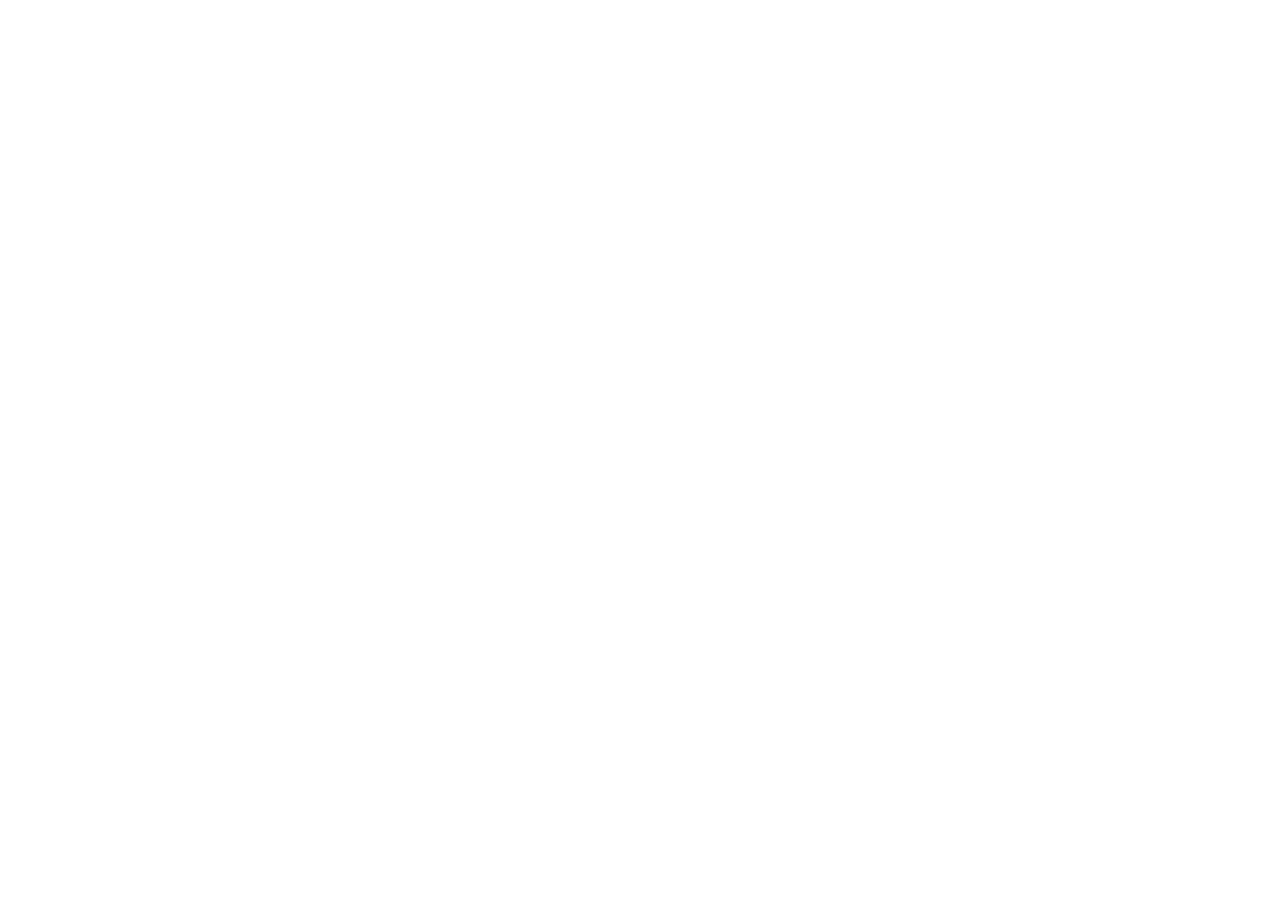
==== pages/index.html @ 86537b87 "g" ====
<!DOCTYPE html><html>
  <head>
    <meta charset="utf-8">
    <script src="https://cdn.jsdelivr.net/npm/bootstrap@5.1.3/dist/js/bootstrap.bundle.min.js" integrity="sha384-ka7Sk0Gln4gmtz2MlQnikT1wXgYsOg+OMhuP+IlRH9sENBO0LRn5q+8nbTov4+1p" crossorigin="anonymous"><meta name="viewport" content="width=device-width, initial-scale=1"></meta></script></head><body></body><script src="https://cdn.jsdelivr.net/npm/bootstrap@5.1.3/dist/js/bootstrap.bundle.min.js" integrity="sha384-ka7Sk0Gln4gmtz2MlQnikT1wXgYsOg+OMhuP+IlRH9sENBO0LRn5q+8nbTov4+1p" crossorigin="anonymous"><rel link="style.css"></head><title>Hi</title><body></body></script></html>
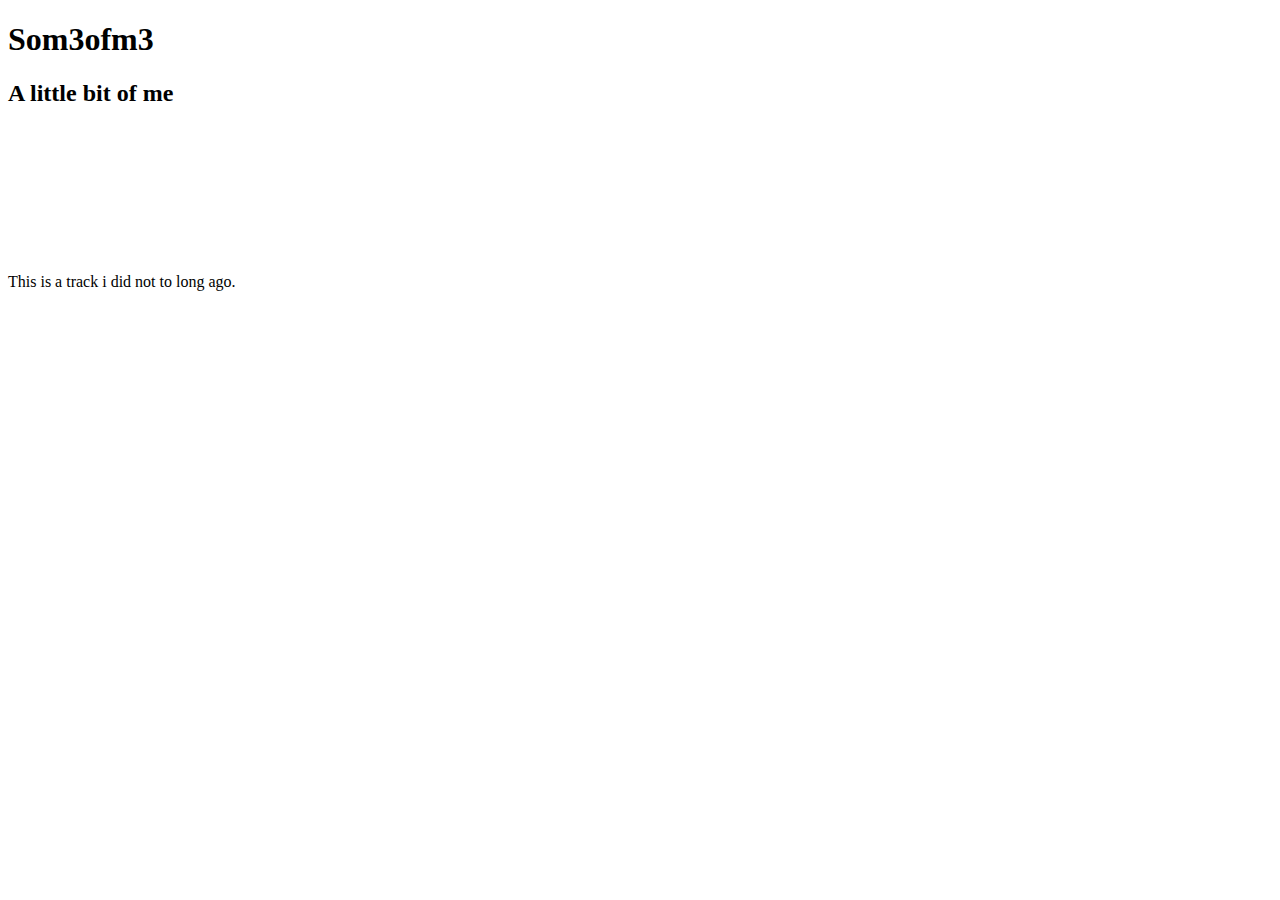
==== commit df81fd78: "ree" ====
--- a/pages/index.html
+++ b/pages/index.html
@@ -1,4 +1,21 @@
 <!DOCTYPE html><html>
   <head>
-    <meta charset="utf-8">
-    <script src="https://cdn.jsdelivr.net/npm/bootstrap@5.1.3/dist/js/bootstrap.bundle.min.js" integrity="sha384-ka7Sk0Gln4gmtz2MlQnikT1wXgYsOg+OMhuP+IlRH9sENBO0LRn5q+8nbTov4+1p" crossorigin="anonymous"><meta name="viewport" content="width=device-width, initial-scale=1"></meta></script></head><body></body><script src="https://cdn.jsdelivr.net/npm/bootstrap@5.1.3/dist/js/bootstrap.bundle.min.js" integrity="sha384-ka7Sk0Gln4gmtz2MlQnikT1wXgYsOg+OMhuP+IlRH9sENBO0LRn5q+8nbTov4+1p" crossorigin="anonymous"><rel link="style.css"></head><title>Hi</title><body></body></script></html>+<html lang="en">
+<head>
+    <meta charset="UTF-8">
+    <meta http-equiv="X-UA-Compatible" content="IE=edge">
+    <meta name="viewport" content="width=device-width, initial-scale=1.0"><meta charset="utf-8"><script src="https://cdn.jsdelivr.net/npm/bootstrap@5.1.3/dist/js/bootstrap.bundle.min.js" integrity="sha384-ka7Sk0Gln4gmtz2MlQnikT1wXgYsOg+OMhuP+IlRH9sENBO0LRn5q+8nbTov4+1p" crossorigin="anonymous"> 
+ <script src="https://cdn.jsdelivr.net/npm/bootstrap@5.1.3/dist/js/bootstrap.bundle.min.js" integrity="sha384-ka7Sk0Gln4gmtz2MlQnikT1wXgYsOg+OMhuP+IlRH9sENBO0LRn5q+8nbTov4+1p" crossorigin="anonymous"><meta name="viewport" content="width=device-width, initial-scale=1"></meta></script></head>
+    </head>
+  
+
+<body id="mo"><div class="container"><h1>Som3ofm3</h1>
+  <div class="we"><h2>A little bit of me</h2>
+  <p>This is a track i did not to long ago. 
+    <iframe src="https://airbit.com/widgets/solo/?b=2895296" width="500" height="160" frameborder="0"></iframe>
+    </p></div>
+    </body>
+    <script href="/index.js">
+    
+    
+  </html>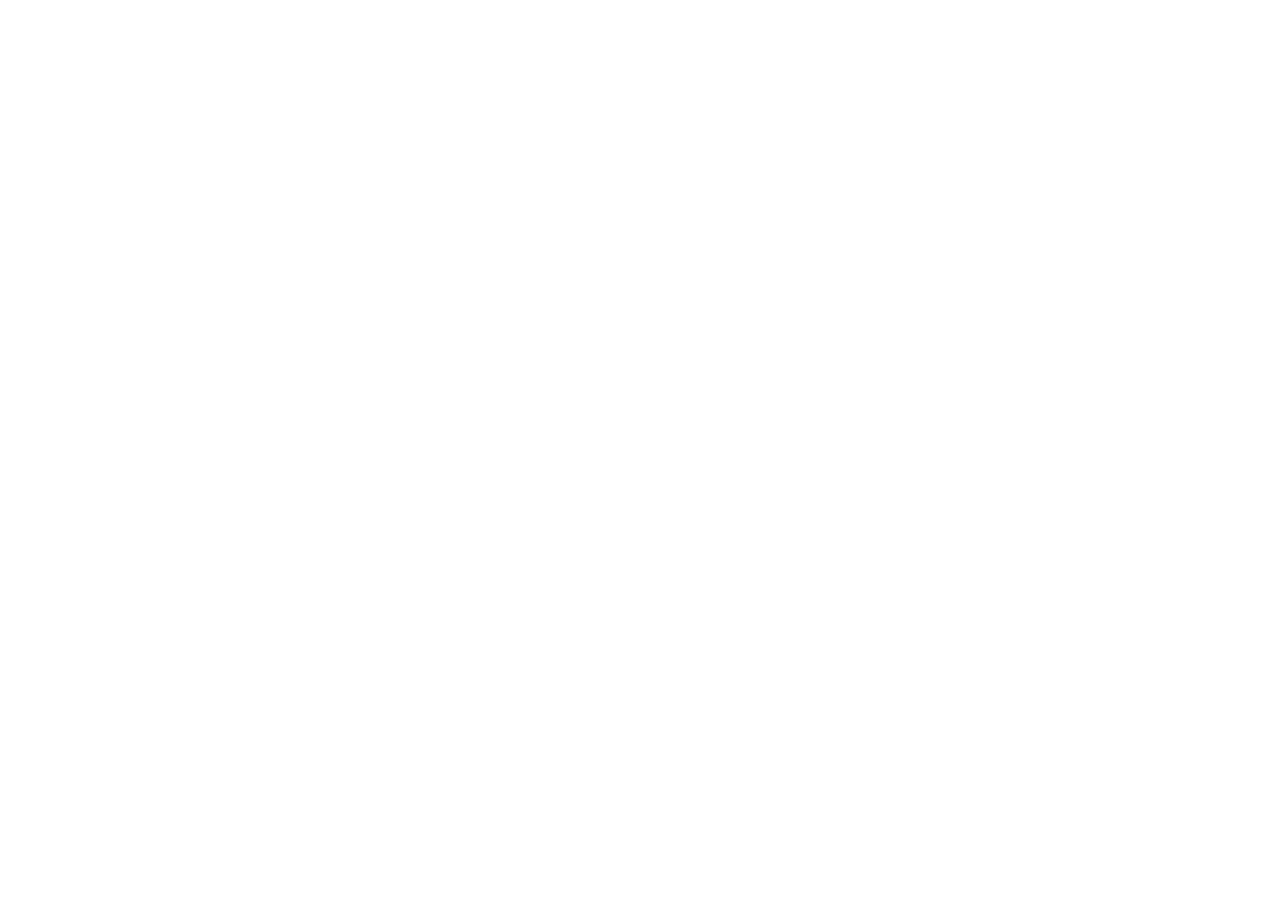
==== commit 4e72d02e: "2" ====
--- a/pages/index.html
+++ b/pages/index.html
@@ -1,19 +1,21 @@
 <!DOCTYPE html><html>
   <head>
 <html lang="en">
-<head>
+
     <meta charset="UTF-8">
     <meta http-equiv="X-UA-Compatible" content="IE=edge">
-    <meta name="viewport" content="width=device-width, initial-scale=1.0"><meta charset="utf-8"><script src="https://cdn.jsdelivr.net/npm/bootstrap@5.1.3/dist/js/bootstrap.bundle.min.js" integrity="sha384-ka7Sk0Gln4gmtz2MlQnikT1wXgYsOg+OMhuP+IlRH9sENBO0LRn5q+8nbTov4+1p" crossorigin="anonymous"> 
- <script src="https://cdn.jsdelivr.net/npm/bootstrap@5.1.3/dist/js/bootstrap.bundle.min.js" integrity="sha384-ka7Sk0Gln4gmtz2MlQnikT1wXgYsOg+OMhuP+IlRH9sENBO0LRn5q+8nbTov4+1p" crossorigin="anonymous"><meta name="viewport" content="width=device-width, initial-scale=1"></meta></script></head>
+    <meta name="viewport" content="width=device-width, initial-scale=1.0"><meta charset="utf-8">
+    <script src="https://cdn.jsdelivr.net/npm/bootstrap@5.1.3/dist/js/bootstrap.bundle.min.js" integrity="sha384-ka7Sk0Gln4gmtz2MlQnikT1wXgYsOg+OMhuP+IlRH9sENBO0LRn5q+8nbTov4+1p" crossorigin="anonymous">
     </head>
+    
   
 
-<body id="mo"><div class="container"><h1>Som3ofm3</h1>
+<body>
+  <div class="container"><h1>Som3ofm3</h1>
   <div class="we"><h2>A little bit of me</h2>
   <p>This is a track i did not to long ago. 
     <iframe src="https://airbit.com/widgets/solo/?b=2895296" width="500" height="160" frameborder="0"></iframe>
-    </p></div>
+    </p></div></div>
     </body>
     <script href="/index.js">
     
